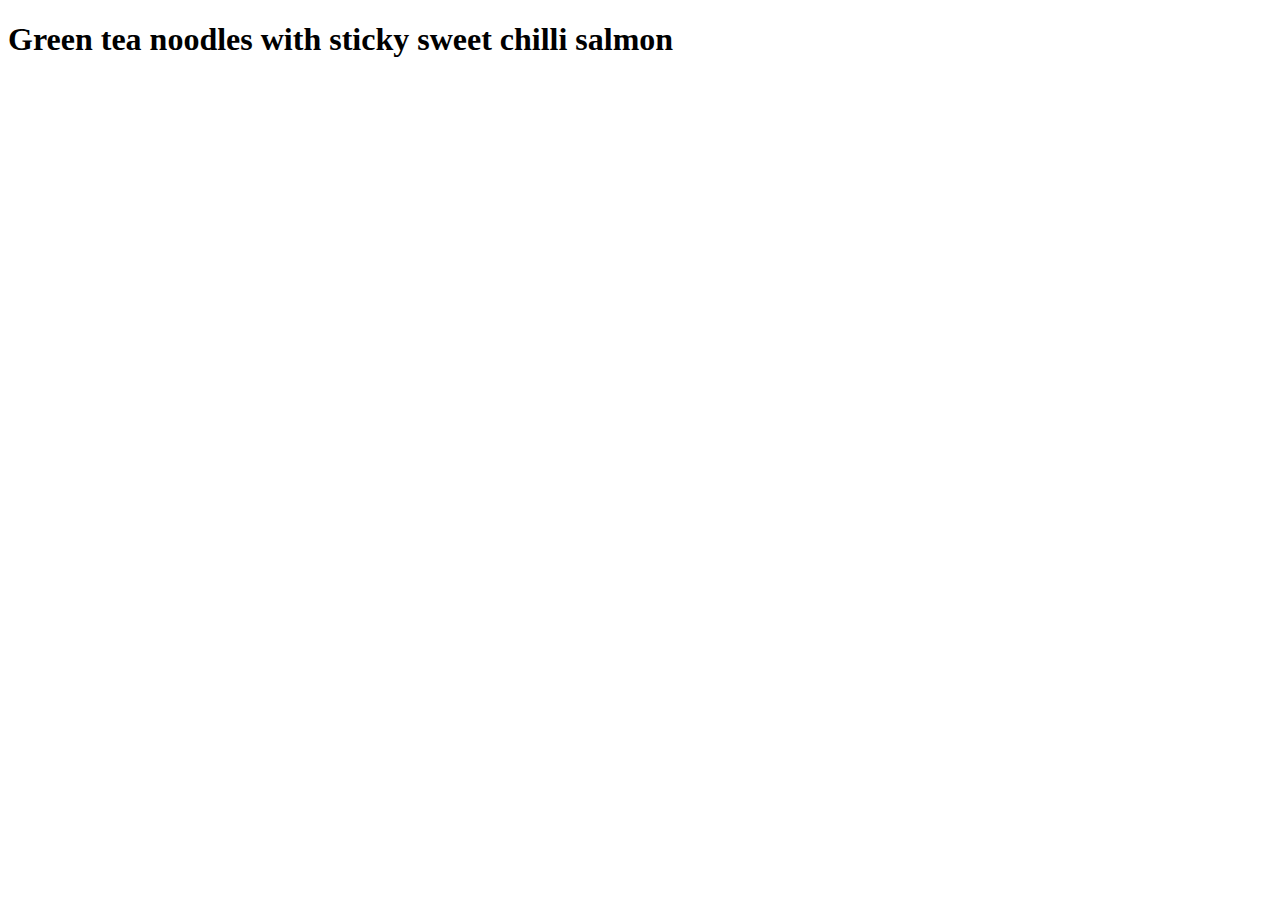
==== recipes/noodles.html @ 5e37b7de "Insert image of the first dish" ====
<!DOCTYPE html>
<html lang="en">
<head>
    <meta charset="UTF-8">
    <meta http-equiv="X-UA-Compatible" content="IE=edge">
    <meta name="viewport" content="width=device-width, initial-scale=1.0">
    <title>Green tea noodles</title>
</head>
<body>
    <h1>Green tea noodles with sticky sweet chilli salmon</h1>
</body>
</html>
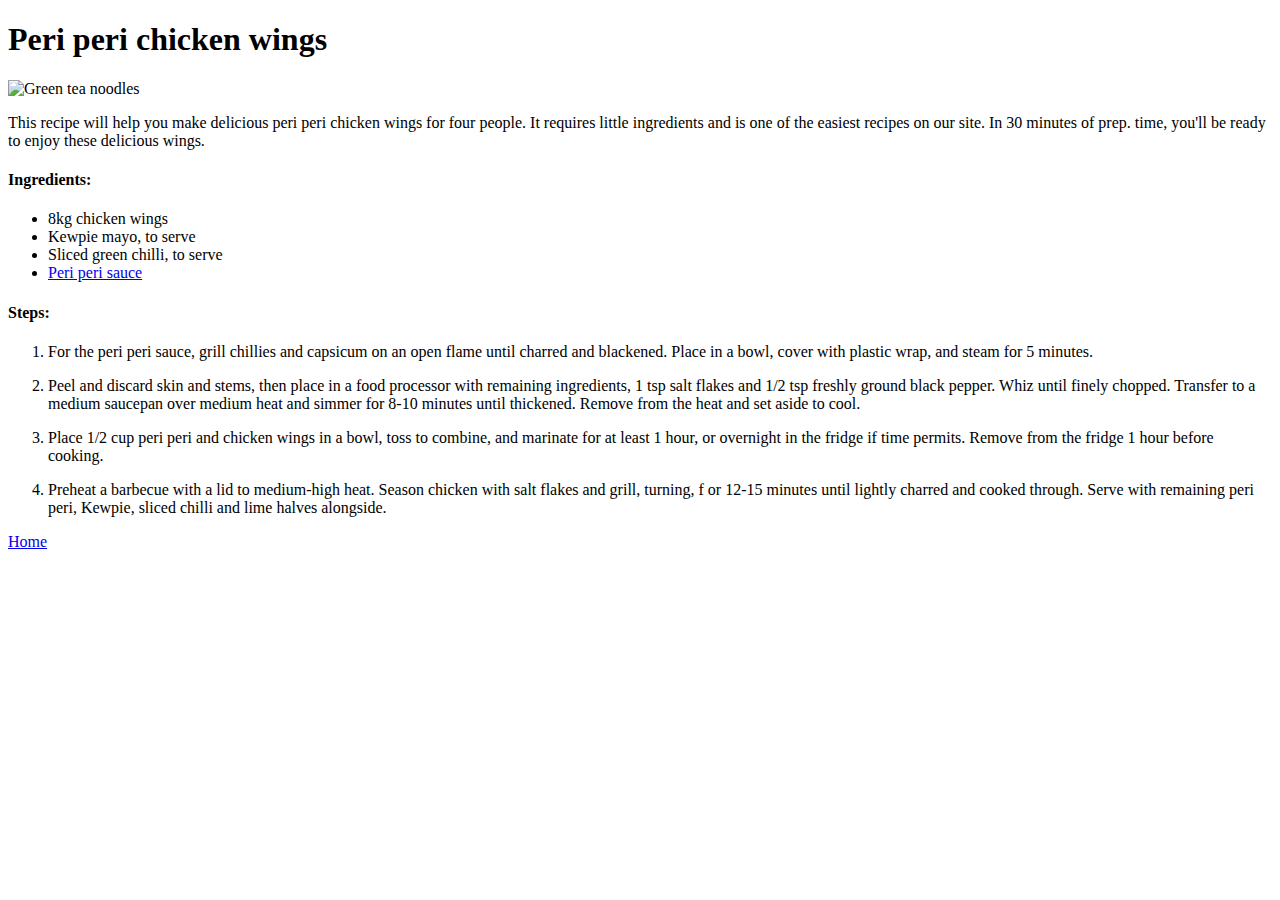
==== commit 6b481bd6: "Add alt text to my images" ====
--- a/recipes/noodles.html
+++ b/recipes/noodles.html
@@ -4,9 +4,45 @@
     <meta charset="UTF-8">
     <meta http-equiv="X-UA-Compatible" content="IE=edge">
     <meta name="viewport" content="width=device-width, initial-scale=1.0">
-    <title>Green tea noodles</title>
+    <title>Peri peri chicken wings</title>
 </head>
 <body>
-    <h1>Green tea noodles with sticky sweet chilli salmon</h1>
+    <h1>Peri peri chicken wings</h1>
+
+    <img src="https://img.delicious.com.au/EEJ2ozkv/del/2020/10/green-tea-noodles-with-sticky-sweet-chilli-salmon-140868-2.jpg"; 
+    width="500"; alt="Green tea noodles">
+
+    <p>This recipe will help you make delicious peri peri chicken wings for four people. 
+        It requires little ingredients and is one of the easiest recipes on our site. 
+        In 30 minutes of prep. time, you'll be ready to enjoy these delicious wings.</p>
+
+    <p><h4>Ingredients:</h4></p>
+
+    <ul>
+        <li>8kg chicken wings</li>
+        <li>Kewpie mayo, to serve</li>
+        <li>Sliced green chilli, to serve</li>
+        <li><a href="./sauce.html">Peri peri sauce</a></li>
+    </ul>
+
+    <p><h4>Steps:</h4></p>
+
+    <ol>
+        <p><li>For the peri peri sauce, grill chillies and capsicum on an open flame until charred and blackened. 
+            Place in a bowl, cover with plastic wrap, and steam for 5 minutes.</li></p>
+
+        <p><li>Peel and discard skin and stems, then place in a food processor with remaining ingredients, 1 tsp salt 
+            flakes and 1/2 tsp freshly ground black pepper. Whiz until finely chopped. Transfer to a medium saucepan 
+            over medium heat and simmer for 8-10 minutes until thickened. Remove from the heat and set aside to cool.</li></p>
+
+        <p><li>Place 1/2 cup peri peri and chicken wings in a bowl, toss to combine, and marinate for at least 1 hour, 
+            or overnight in the fridge if time permits. Remove from the fridge 1 hour before cooking.</li></p>
+
+        <p><li>Preheat a barbecue with a lid to medium-high heat. Season chicken with salt flakes and grill, turning, f
+            or 12-15 minutes until lightly charred and cooked through. Serve with remaining peri peri, Kewpie, 
+            sliced chilli and lime halves alongside.</li></p>
+    </ol>
+
+    <a href="../index.html">Home</a>
 </body>
 </html>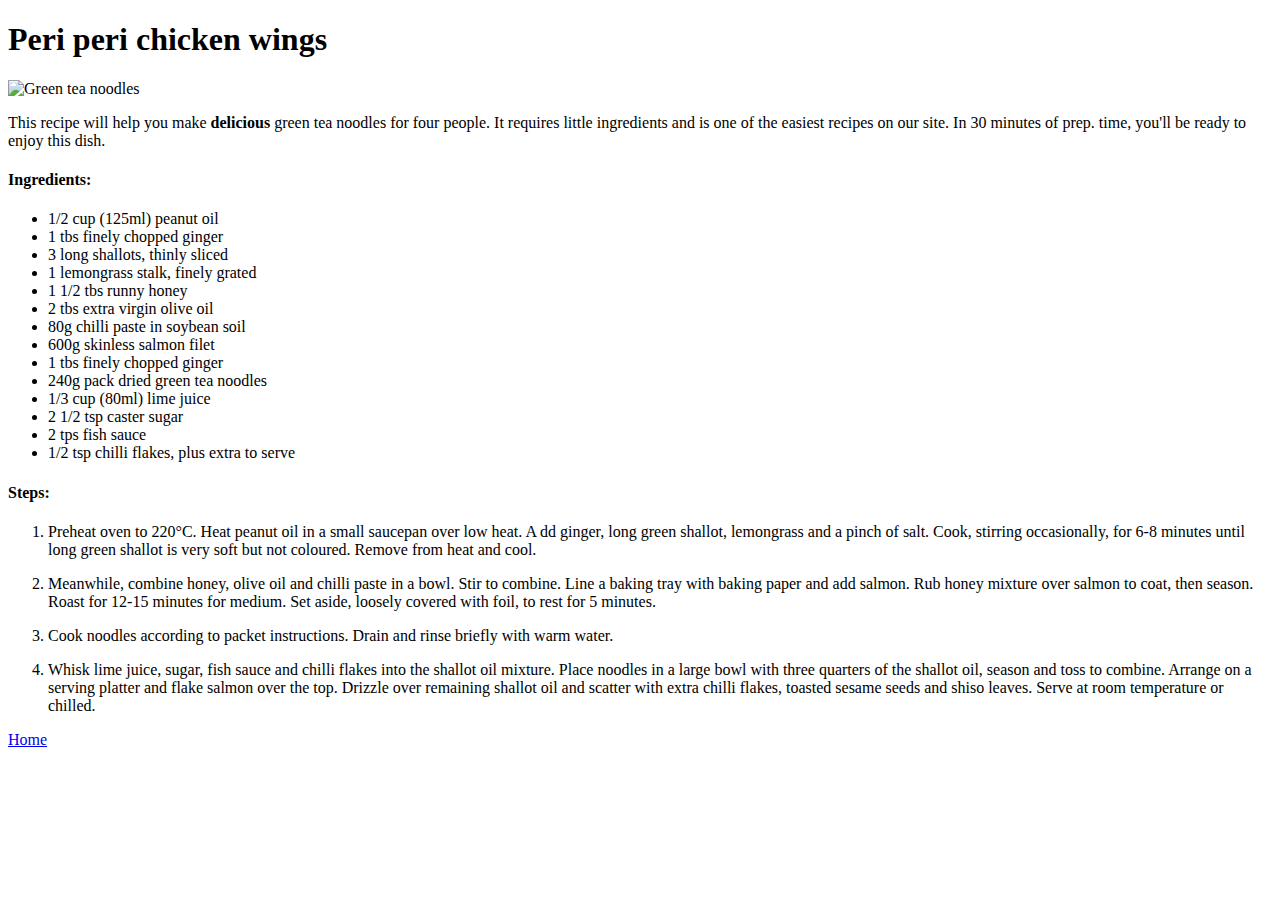
==== commit 08431328: "Finish second recipe" ====
--- a/recipes/noodles.html
+++ b/recipes/noodles.html
@@ -12,35 +12,46 @@
     <img src="https://img.delicious.com.au/EEJ2ozkv/del/2020/10/green-tea-noodles-with-sticky-sweet-chilli-salmon-140868-2.jpg"; 
     width="500"; alt="Green tea noodles">
 
-    <p>This recipe will help you make delicious peri peri chicken wings for four people. 
+    <p>This recipe will help you make <strong>delicious</strong> green tea noodles for four people. 
         It requires little ingredients and is one of the easiest recipes on our site. 
-        In 30 minutes of prep. time, you'll be ready to enjoy these delicious wings.</p>
+        In 30 minutes of prep. time, you'll be ready to enjoy this dish.</p>
 
     <p><h4>Ingredients:</h4></p>
 
     <ul>
-        <li>8kg chicken wings</li>
-        <li>Kewpie mayo, to serve</li>
-        <li>Sliced green chilli, to serve</li>
-        <li><a href="./sauce.html">Peri peri sauce</a></li>
+        <li>1/2 cup (125ml) peanut oil</li>
+        <li>1 tbs finely chopped ginger</li>
+        <li>3 long shallots, thinly sliced</li>
+        <li>1 lemongrass stalk, finely grated</li>
+        <li>1 1/2 tbs runny honey</li>
+        <li>2 tbs extra virgin olive oil</li>
+        <li>80g chilli paste in soybean soil</li>
+        <li>600g skinless salmon filet</li>
+        <li>1 tbs finely chopped ginger</li>
+        <li>240g pack dried green tea noodles</li>
+        <li>1/3 cup (80ml) lime juice</li>
+        <li>2 1/2 tsp caster sugar</li>
+        <li>2 tps fish sauce</li>
+        <li>1/2 tsp chilli flakes, plus extra to serve</li>
     </ul>
 
     <p><h4>Steps:</h4></p>
 
     <ol>
-        <p><li>For the peri peri sauce, grill chillies and capsicum on an open flame until charred and blackened. 
-            Place in a bowl, cover with plastic wrap, and steam for 5 minutes.</li></p>
+        <p><li>Preheat oven to 220°C. Heat peanut oil in a small saucepan over low heat. A
+            dd ginger, long green shallot, lemongrass and a pinch of salt. Cook, stirring occasionally, 
+            for 6-8 minutes until long green shallot is very soft but not coloured. Remove from heat and cool.</li></p>
 
-        <p><li>Peel and discard skin and stems, then place in a food processor with remaining ingredients, 1 tsp salt 
-            flakes and 1/2 tsp freshly ground black pepper. Whiz until finely chopped. Transfer to a medium saucepan 
-            over medium heat and simmer for 8-10 minutes until thickened. Remove from the heat and set aside to cool.</li></p>
+        <p><li>Meanwhile, combine honey, olive oil and chilli paste in a bowl. Stir to combine. Line a baking tray with 
+            baking paper and add salmon. Rub honey mixture over salmon to coat, then season. Roast for 12-15 minutes for 
+            medium. Set aside, loosely covered with foil, to rest for 5 minutes.</li></p>
 
-        <p><li>Place 1/2 cup peri peri and chicken wings in a bowl, toss to combine, and marinate for at least 1 hour, 
-            or overnight in the fridge if time permits. Remove from the fridge 1 hour before cooking.</li></p>
+        <p><li>Cook noodles according to packet instructions. Drain and rinse briefly with warm water.</li></p>
 
-        <p><li>Preheat a barbecue with a lid to medium-high heat. Season chicken with salt flakes and grill, turning, f
-            or 12-15 minutes until lightly charred and cooked through. Serve with remaining peri peri, Kewpie, 
-            sliced chilli and lime halves alongside.</li></p>
+        <p><li>Whisk lime juice, sugar, fish sauce and chilli flakes into the shallot oil mixture. Place noodles in a 
+            large bowl with three quarters of the shallot oil, season and toss to combine. Arrange on a serving platter
+             and flake salmon over the top. Drizzle over remaining shallot oil and scatter with extra chilli flakes, 
+             toasted sesame seeds and shiso leaves. Serve at room temperature or chilled.</li></p>
     </ol>
 
     <a href="../index.html">Home</a>
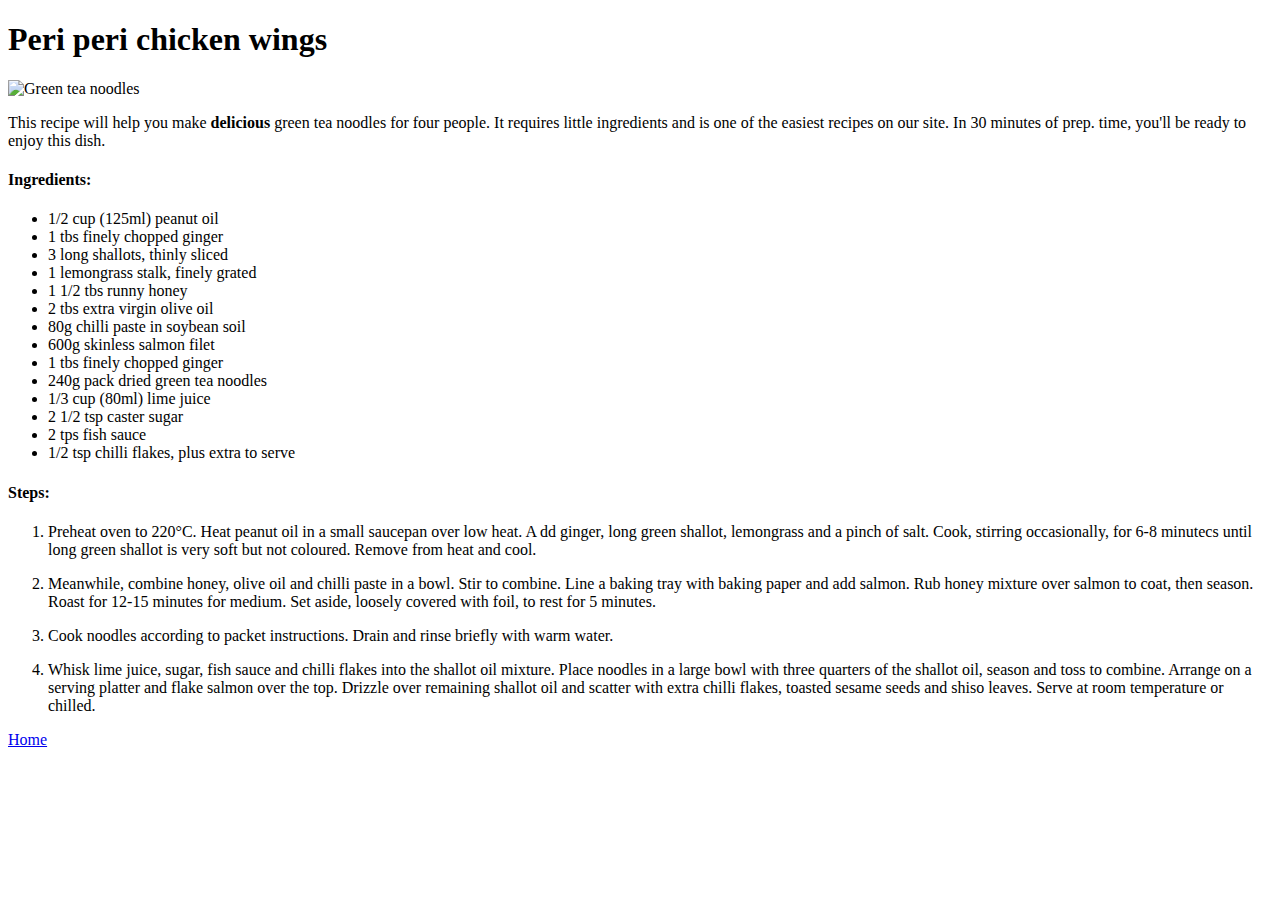
==== commit 387e9f86: "Validate errors" ====
--- a/recipes/noodles.html
+++ b/recipes/noodles.html
@@ -40,7 +40,7 @@
     <ol>
         <p><li>Preheat oven to 220°C. Heat peanut oil in a small saucepan over low heat. A
             dd ginger, long green shallot, lemongrass and a pinch of salt. Cook, stirring occasionally, 
-            for 6-8 minutes until long green shallot is very soft but not coloured. Remove from heat and cool.</li></p>
+            for 6-8 minutecs until long green shallot is very soft but not coloured. Remove from heat and cool.</li></p>
 
         <p><li>Meanwhile, combine honey, olive oil and chilli paste in a bowl. Stir to combine. Line a baking tray with 
             baking paper and add salmon. Rub honey mixture over salmon to coat, then season. Roast for 12-15 minutes for 
